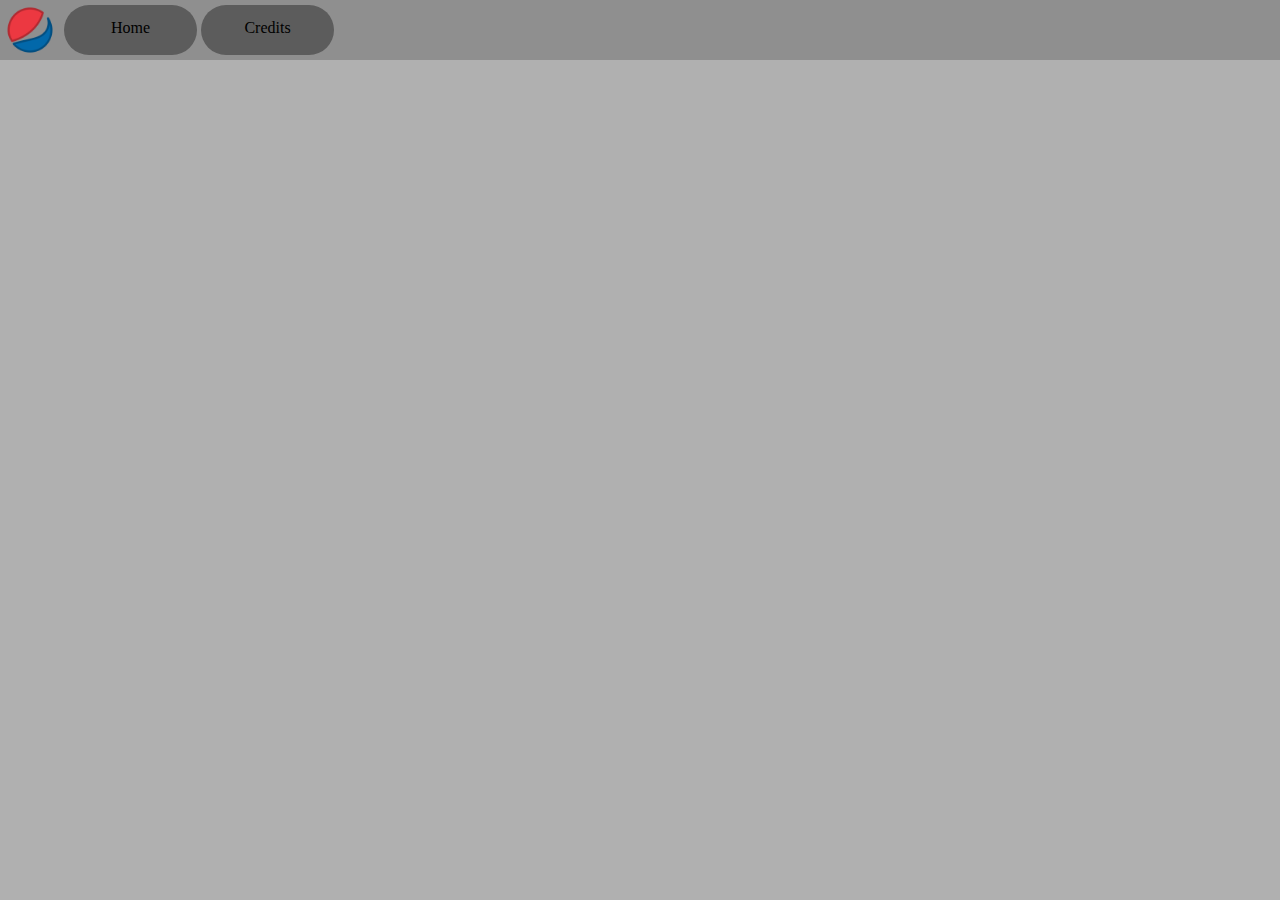
==== Credits/index.html @ 9aaf60a8 "Base" ====
<!DOCTYPE html>
<html lang="en" dir="ltr">
  <head>
    <meta charset="utf-8">
    <title>Credits - Run or Explode</title>
    <link rel="stylesheet" href="styles.css">
  </head>
  <body>
    <div class="background"></div>
    <div class="topbar">
      <div class="icon">
        <img class="logo" src="../Images/pepsi.jpg" alt="">
      </div>
      <div class="topbarone">
        <div class="topbaronecontent">
          <a class="divanchor" href="../Home/index.html">Home</a>
        </div>
      </div>
      <div class="topbartwo">
        <div class="topbartwocontent">
          <a class="divanchor" href="../Credits/index.html">Credits</a>
        </div>
      </div>
    </div>
  </body>
</html>
---- Credits/styles.css ----
body{
  background-color: #b0b0b0;
}

.background {
  background-color: #c6ffb3;
  display: inline-block;
  animation-name: homeone;
  animation-duration: 2s;
  animation-fill-mode: forwards;
  animation-timing-function: ease-in-out;
  position: absolute;
  width: 100%;
  height: 0%;
  left: 0%;
  top: 0%;
  z-index: -5;
}

.topbar{
  background-color: #8f8f8f;
  display: inline-block;
  position: absolute;
  width: 100%;
  height: 60px;
  top: 0px;
  left: 0px;
}

.logo{
  width: 50px;
  height: 50px;
  display: inline-block;
}

.icon{
  z-index: 3;
  display: inline-block;
  position: relative;
  top: 5px;
  padding-left: 5px;
  padding-right: 5px;
}

.topbarone{
  background-color: #5c5c5c;
  display: inline-block;
  position: relative;
  width: 10%;
  height: 50px;
  top: 5px;
  border-radius: 50px;
  transition-duration: 0.5s;
  padding-right: 5px;
}

.topbarone:hover{
  background-color: #9780ff;
}

.topbaronecontent{
  display: inline-block;
  position: absolute;
  top: 14px;
  margin: 0 auto;
  text-align: center;
  width: 100%;
}

.topbartwo{
  background-color: #5c5c5c;
  display: inline-block;
  position: relative;
  width: 10%;
  height: 50px;
  top: 5px;
  border-radius: 50px;
  transition-duration: 0.5s;
  padding-right: 5px;
}

.topbartwo:hover{
  background-color: #9fff80;
}

.topbartwocontent{
  display: inline-block;
  position: absolute;
  top: 14px;
  margin: 0 auto;
  text-align: center;
  width: 100%;
}

.divanchor{
  text-decoration: none;
  color: #000000;
}

@keyframes homeone {
  0% {opacity: 0.1;}
  100% {opacity: 1; height: 100%}
}

::-webkit-scrollbar {
  display:none;
}
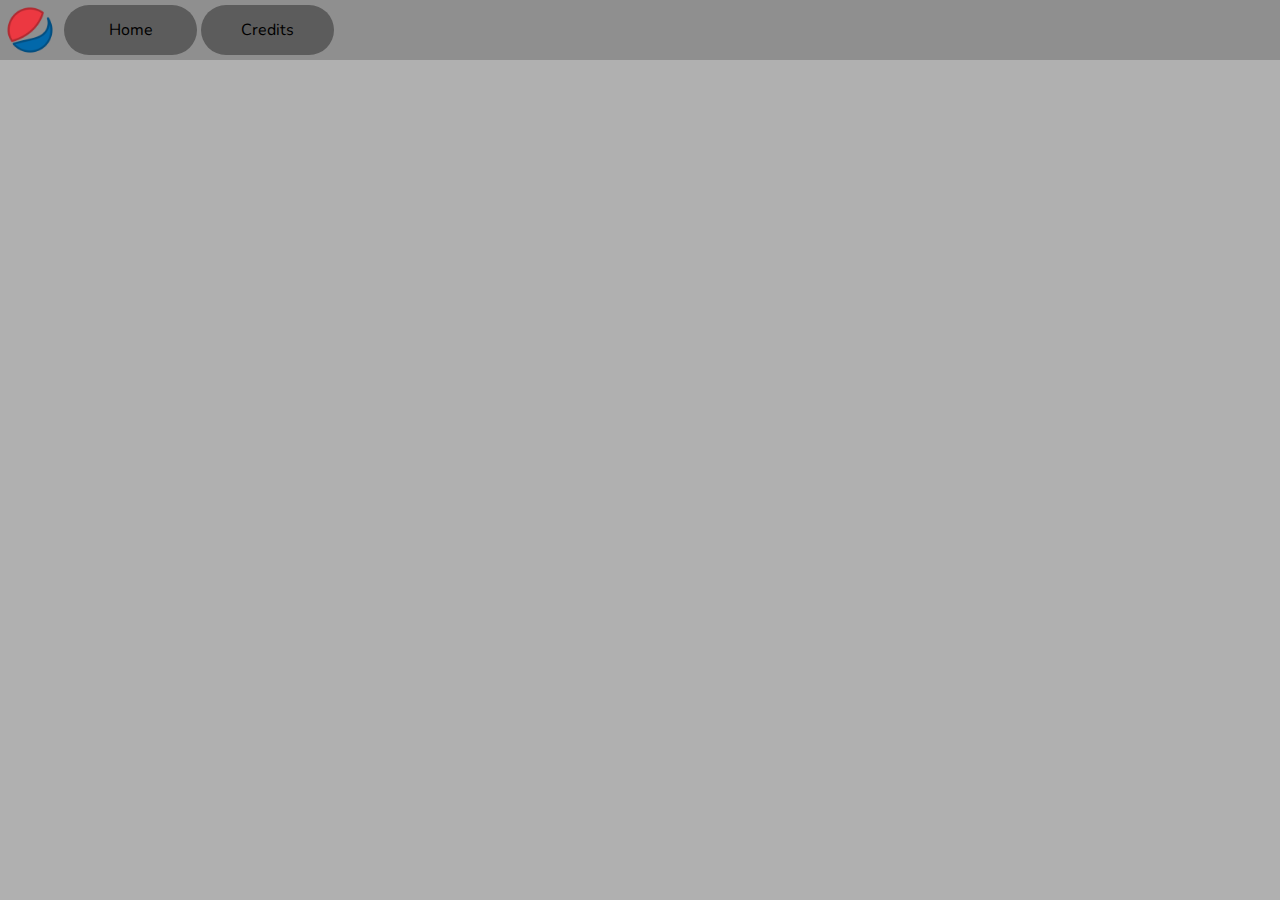
==== commit 80606eff: "fonts" ====
--- a/Credits/index.html
+++ b/Credits/index.html
@@ -4,6 +4,7 @@
     <meta charset="utf-8">
     <title>Credits - Run or Explode</title>
     <link rel="stylesheet" href="styles.css">
+    <link href='https://fonts.googleapis.com/css?family=Nunito' rel='stylesheet'>
   </head>
   <body>
     <div class="background"></div>
--- a/Credits/styles.css
+++ b/Credits/styles.css
@@ -1,5 +1,6 @@
 body{
   background-color: #b0b0b0;
+  font-family: Nunito;
 }
 
 .background {
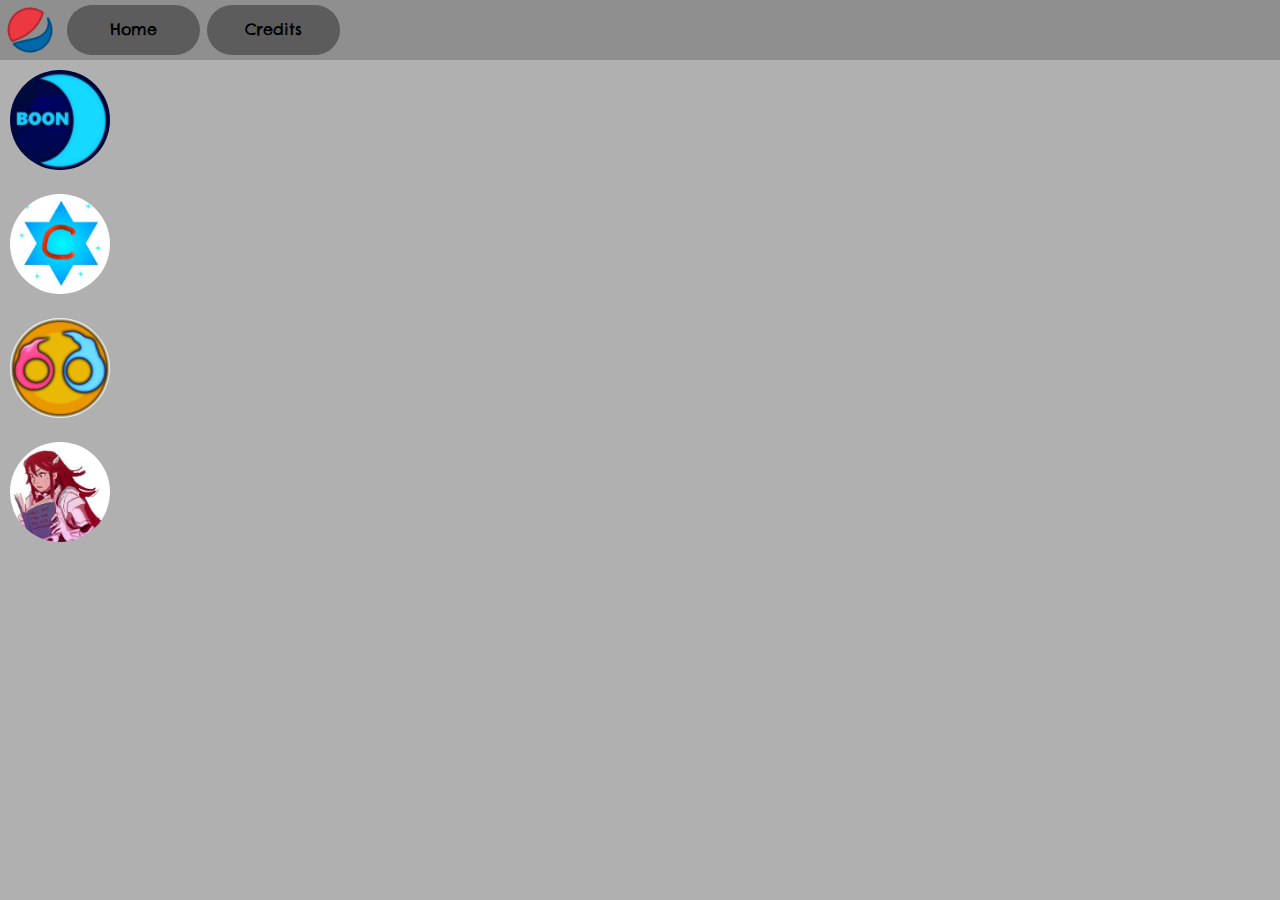
==== commit 0173a5cb: "credits" ====
--- a/Credits/index.html
+++ b/Credits/index.html
@@ -4,7 +4,7 @@
     <meta charset="utf-8">
     <title>Credits - Run or Explode</title>
     <link rel="stylesheet" href="styles.css">
-    <link href='https://fonts.googleapis.com/css?family=Nunito' rel='stylesheet'>
+    <link href='https://fonts.googleapis.com/css?family=Chelsea Market' rel='stylesheet'>
   </head>
   <body>
     <div class="background"></div>
@@ -23,5 +23,23 @@
         </div>
       </div>
     </div>
-  </body>
+    <div class="maincontentone">
+      <div class="logo-container">
+        <div class="BoonMoon">
+          <img class="creditlogo" src="../Images/boonmoon.jpg" alt="">
+        </div>
+        <br>
+        <div class="CStarLam">
+          <img class="creditlogo" src="../Images/cstarlam.jpg" alt="">
+        </div>
+        <br>
+        <div class="Oodum">
+          <img class="creditlogo" src="../Images/oodum.jpg" alt="">
+        </div>
+        <br>
+        <div class="Oodum">
+          <img class="creditlogo" src="../Images/envy.jpg" alt="">
+        </div>
+      </div>
+    </body>
 </html>
--- a/Credits/styles.css
+++ b/Credits/styles.css
@@ -1,6 +1,6 @@
 body{
   background-color: #b0b0b0;
-  font-family: Nunito;
+  font-family: Chelsea Market;
 }
 
 .background {
@@ -98,6 +98,30 @@
   color: #000000;
 }
 
+.maincontentone{
+  position: absolute;
+  top: 60px;
+  left: 0px;
+}
+
+.logo-container{
+  position: absolute;
+  left: 10px;
+  top: 10px;
+}
+
+.creditlogo{
+  height: 100px;
+  border-radius: 50px;
+  left: 10px;
+  display: inline-block;
+  transition-duration: 0.3s;
+}
+
+.creditlogo:hover{
+  opacity: 0.5
+}
+
 @keyframes homeone {
   0% {opacity: 0.1;}
   100% {opacity: 1; height: 100%}
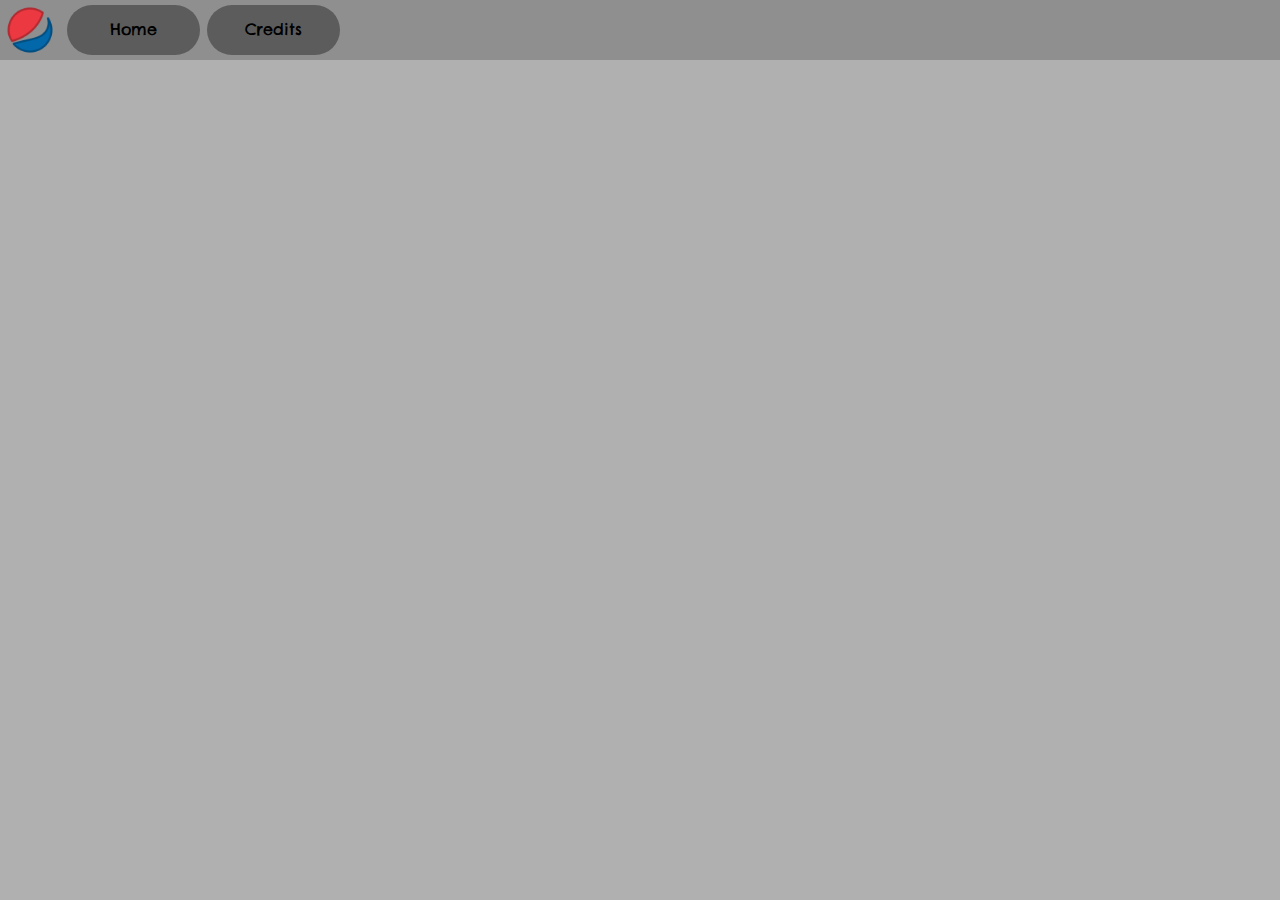
==== commit 9bde2a4d: "Style" ====
--- a/Credits/index.html
+++ b/Credits/index.html
@@ -28,15 +28,15 @@
         <div class="BoonMoon">
           <img class="creditlogo" src="../Images/boonmoon.jpg" alt="">
         </div>
-        <br>
+        <br><br><br><br><br><br>
         <div class="CStarLam">
           <img class="creditlogo" src="../Images/cstarlam.jpg" alt="">
         </div>
-        <br>
+        <br><br><br><br><br><br>
         <div class="Oodum">
           <img class="creditlogo" src="../Images/oodum.jpg" alt="">
         </div>
-        <br>
+        <br><br><br><br><br><br>
         <div class="Oodum">
           <img class="creditlogo" src="../Images/envy.jpg" alt="">
         </div>
--- a/Credits/styles.css
+++ b/Credits/styles.css
@@ -102,6 +102,15 @@
   position: absolute;
   top: 60px;
   left: 0px;
+  width: 100%;
+  height: 520px;
+  z-index: 2;
+  opacity: 0;
+  animation-name: maincontentone;
+  animation-duration: 1s;
+  animation-fill-mode: forwards;
+  animation-timing-function: cubic-bezier(.16,.57,.15,1.15);
+  animation-delay: 2s;
 }
 
 .logo-container{
@@ -114,12 +123,15 @@
   height: 100px;
   border-radius: 50px;
   left: 10px;
-  display: inline-block;
-  transition-duration: 0.3s;
+  display: block;
+  transition-duration: 0.2s;
+  position: absolute;
+  margin: 10px;
+  box-shadow: 0px 0px 0px 0px #88ad7b;
 }
 
 .creditlogo:hover{
-  opacity: 0.5
+  box-shadow: 0px 0px 0px 5px #e09d9d
 }
 
 @keyframes homeone {
@@ -127,6 +139,11 @@
   100% {opacity: 1; height: 100%}
 }
 
+@keyframes maincontentone {
+  0% {opacity: 0; left: 20%}
+  100% {opacity: 1; left: 0%;}
+}
+
 ::-webkit-scrollbar {
   display:none;
 }
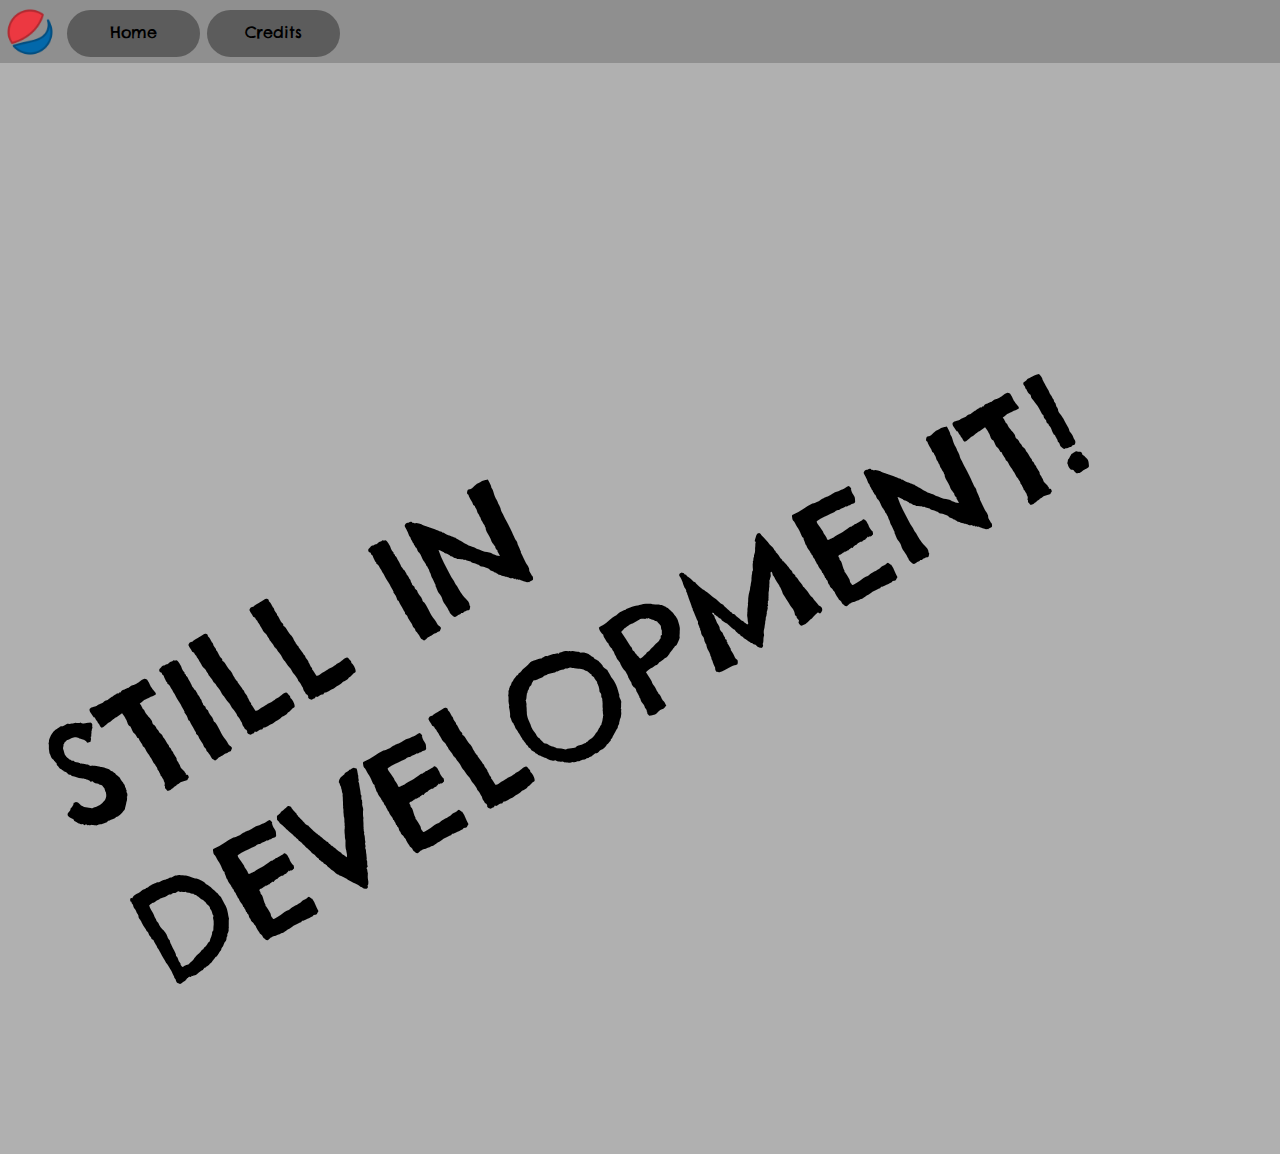
==== commit 6403efd9: "WIP" ====
--- a/Credits/index.html
+++ b/Credits/index.html
@@ -12,19 +12,21 @@
       <div class="icon">
         <img class="logo" src="../Images/pepsi.jpg" alt="">
       </div>
-      <div class="topbarone">
+      <div class="topbarone" onclick="location.href='../Home/index.html';">
         <div class="topbaronecontent">
           <a class="divanchor" href="../Home/index.html">Home</a>
         </div>
       </div>
-      <div class="topbartwo">
+      <div class="topbartwo" onclick="location.href='../Credits/index.html';">
         <div class="topbartwocontent">
           <a class="divanchor" href="../Credits/index.html">Credits</a>
         </div>
       </div>
     </div>
+    <div class="WIP">
+      <p>STILL IN DEVELOPMENT!</p>
+    </div>
     <div class="maincontentone">
-      <div class="logo-container">
         <div class="BoonMoon">
           <img class="creditlogo" src="../Images/boonmoon.jpg" alt="">
         </div>
@@ -37,8 +39,12 @@
           <img class="creditlogo" src="../Images/oodum.jpg" alt="">
         </div>
         <br><br><br><br><br><br>
-        <div class="Oodum">
+        <div class="Envy">
           <img class="creditlogo" src="../Images/envy.jpg" alt="">
+        </div>
+        <br><br><br><br><br><br>
+        <div class="SuperLean">
+          <img class="creditlogo" src="../Images/superlean.jpg" alt="">
         </div>
       </div>
     </body>
--- a/Credits/styles.css
+++ b/Credits/styles.css
@@ -4,7 +4,7 @@
 }
 
 .background {
-  background-color: #c6ffb3;
+  background-color: #beb0ff;
   display: inline-block;
   animation-name: homeone;
   animation-duration: 2s;
@@ -23,7 +23,7 @@
   display: inline-block;
   position: absolute;
   width: 100%;
-  height: 60px;
+  height: 7%;
   top: 0px;
   left: 0px;
 }
@@ -38,9 +38,10 @@
   z-index: 3;
   display: inline-block;
   position: relative;
-  top: 5px;
+  top: 8%;
   padding-left: 5px;
   padding-right: 5px;
+  padding-top: 0.15%;
 }
 
 .topbarone{
@@ -48,21 +49,22 @@
   display: inline-block;
   position: relative;
   width: 10%;
-  height: 50px;
-  top: 5px;
+  height: 75%;
+  top: 8%;
   border-radius: 50px;
   transition-duration: 0.5s;
   padding-right: 5px;
 }
 
 .topbarone:hover{
+  border-radius: 10px;
   background-color: #9780ff;
 }
 
 .topbaronecontent{
   display: inline-block;
   position: absolute;
-  top: 14px;
+  top: 25%;
   margin: 0 auto;
   text-align: center;
   width: 100%;
@@ -73,8 +75,8 @@
   display: inline-block;
   position: relative;
   width: 10%;
-  height: 50px;
-  top: 5px;
+  height: 75%;
+  top: 8%;
   border-radius: 50px;
   transition-duration: 0.5s;
   padding-right: 5px;
@@ -82,12 +84,13 @@
 
 .topbartwo:hover{
   background-color: #9fff80;
+  border-radius: 10px;
 }
 
 .topbartwocontent{
   display: inline-block;
   position: absolute;
-  top: 14px;
+  top: 25%;
   margin: 0 auto;
   text-align: center;
   width: 100%;
@@ -98,6 +101,14 @@
   color: #000000;
 }
 
+.WIP{
+  position: absolute;
+  top: 25%;
+  left: 1%;
+  font-size: 900%;
+  transform: rotate(-30deg);
+}
+
 .maincontentone{
   position: absolute;
   top: 60px;
@@ -105,18 +116,56 @@
   width: 100%;
   height: 520px;
   z-index: 2;
-  opacity: 0;
-  animation-name: maincontentone;
-  animation-duration: 1s;
-  animation-fill-mode: forwards;
-  animation-timing-function: cubic-bezier(.16,.57,.15,1.15);
-  animation-delay: 2s;
 }
 
-.logo-container{
+.BoonMoon{
+  opacity: 0;
   position: absolute;
-  left: 10px;
-  top: 10px;
+  animation-name: maincontentone;
+  animation-duration: 1.5s;
+  animation-delay: 2s;
+  animation-fill-mode: forwards;
+  animation-timing-function: cubic-bezier(.19,.91,.29,1.16);
+}
+
+.CStarLam{
+  opacity: 0;
+  position: absolute;
+  animation-name: maincontentone;
+  animation-duration: 1.5s;
+  animation-delay: 2.2s;
+  animation-fill-mode: forwards;
+  animation-timing-function: cubic-bezier(.19,.91,.29,1.16);
+}
+
+.Oodum{
+  opacity: 0;
+  position: absolute;
+  animation-name: maincontentone;
+  animation-duration: 1.5s;
+  animation-delay: 2.4s;
+  animation-fill-mode: forwards;
+  animation-timing-function: cubic-bezier(.19,.91,.29,1.16);
+}
+
+.Envy{
+  opacity: 0;
+  position: absolute;
+  animation-name: maincontentone;
+  animation-duration: 1.5s;
+  animation-delay: 2.6s;
+  animation-fill-mode: forwards;
+  animation-timing-function: cubic-bezier(.19,.91,.29,1.16);
+}
+
+.SuperLean{
+  opacity: 0;
+  position: absolute;
+  animation-name: maincontentone;
+  animation-duration: 1.5s;
+  animation-delay: 2.8s;
+  animation-fill-mode: forwards;
+  animation-timing-function: cubic-bezier(.19,.91,.29,1.16);
 }
 
 .creditlogo{
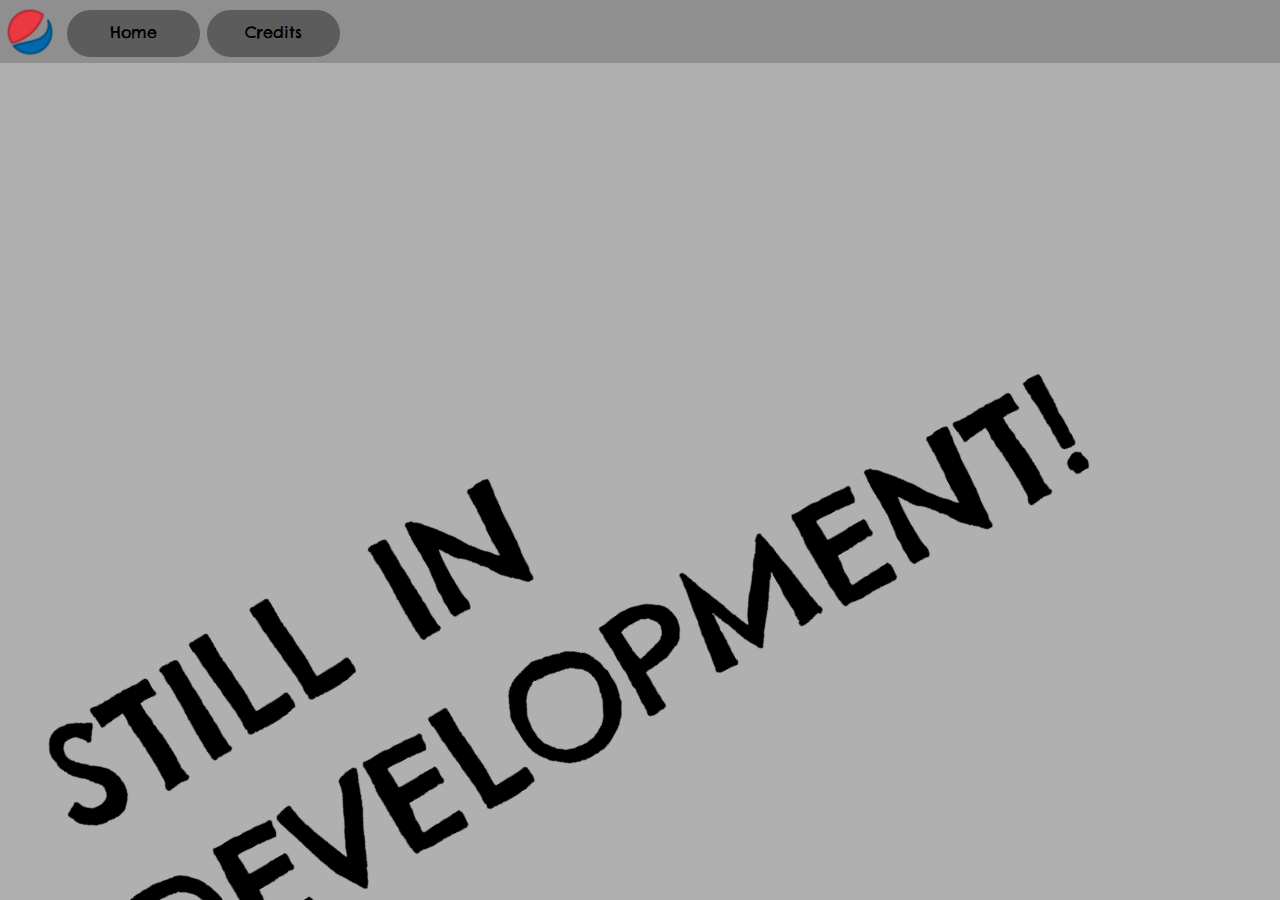
==== commit afce7183: "fda" ====
--- a/Credits/index.html
+++ b/Credits/index.html
@@ -30,19 +30,19 @@
         <div class="BoonMoon">
           <img class="creditlogo" src="../Images/boonmoon.jpg" alt="">
         </div>
-        <br><br><br><br><br><br>
+        <br><br><br><br><br><br><br><br><br>
         <div class="CStarLam">
           <img class="creditlogo" src="../Images/cstarlam.jpg" alt="">
         </div>
-        <br><br><br><br><br><br>
+        <br><br><br><br><br><br><br><br><br>
         <div class="Oodum">
           <img class="creditlogo" src="../Images/oodum.jpg" alt="">
         </div>
-        <br><br><br><br><br><br>
+        <br><br><br><br><br><br><br><br><br>
         <div class="Envy">
           <img class="creditlogo" src="../Images/envy.jpg" alt="">
         </div>
-        <br><br><br><br><br><br>
+        <br><br><br><br><br><br><br><br><br>
         <div class="SuperLean">
           <img class="creditlogo" src="../Images/superlean.jpg" alt="">
         </div>
--- a/Credits/styles.css
+++ b/Credits/styles.css
@@ -4,13 +4,13 @@
 }
 
 .background {
-  background-color: #beb0ff;
+  background-color: #c6ffb3;
   display: inline-block;
   animation-name: homeone;
   animation-duration: 2s;
   animation-fill-mode: forwards;
   animation-timing-function: ease-in-out;
-  position: absolute;
+  position: fixed;
   width: 100%;
   height: 0%;
   left: 0%;
@@ -102,7 +102,7 @@
 }
 
 .WIP{
-  position: absolute;
+  position: fixed;
   top: 25%;
   left: 1%;
   font-size: 900%;
@@ -173,14 +173,20 @@
   border-radius: 50px;
   left: 10px;
   display: block;
-  transition-duration: 0.2s;
   position: absolute;
   margin: 10px;
   box-shadow: 0px 0px 0px 0px #88ad7b;
+  animation-name: logoborder;
+  animation-duration: 0.5s;
+  animation-fill-mode: forwards;
+  animation-iteration-count: 0;
+  animation-play-state: infinite;
+  transition-duration: 0.5s;
 }
 
 .creditlogo:hover{
-  box-shadow: 0px 0px 0px 5px #e09d9d
+  animation-play-state: running;
+  animation-iteration-count: infinite;
 }
 
 @keyframes homeone {
@@ -193,6 +199,12 @@
   100% {opacity: 1; left: 0%;}
 }
 
+@keyframes logoborder {
+  0%{box-shadow: 0px 0px 0px 0px #88ad7b;}
+  50%{box-shadow: 0px 0px 0px 5px #e09d9d;}
+  100%{box-shadow: 0px 0px 0px 0px #88ad7b;}
+}
+
 ::-webkit-scrollbar {
   display:none;
 }
